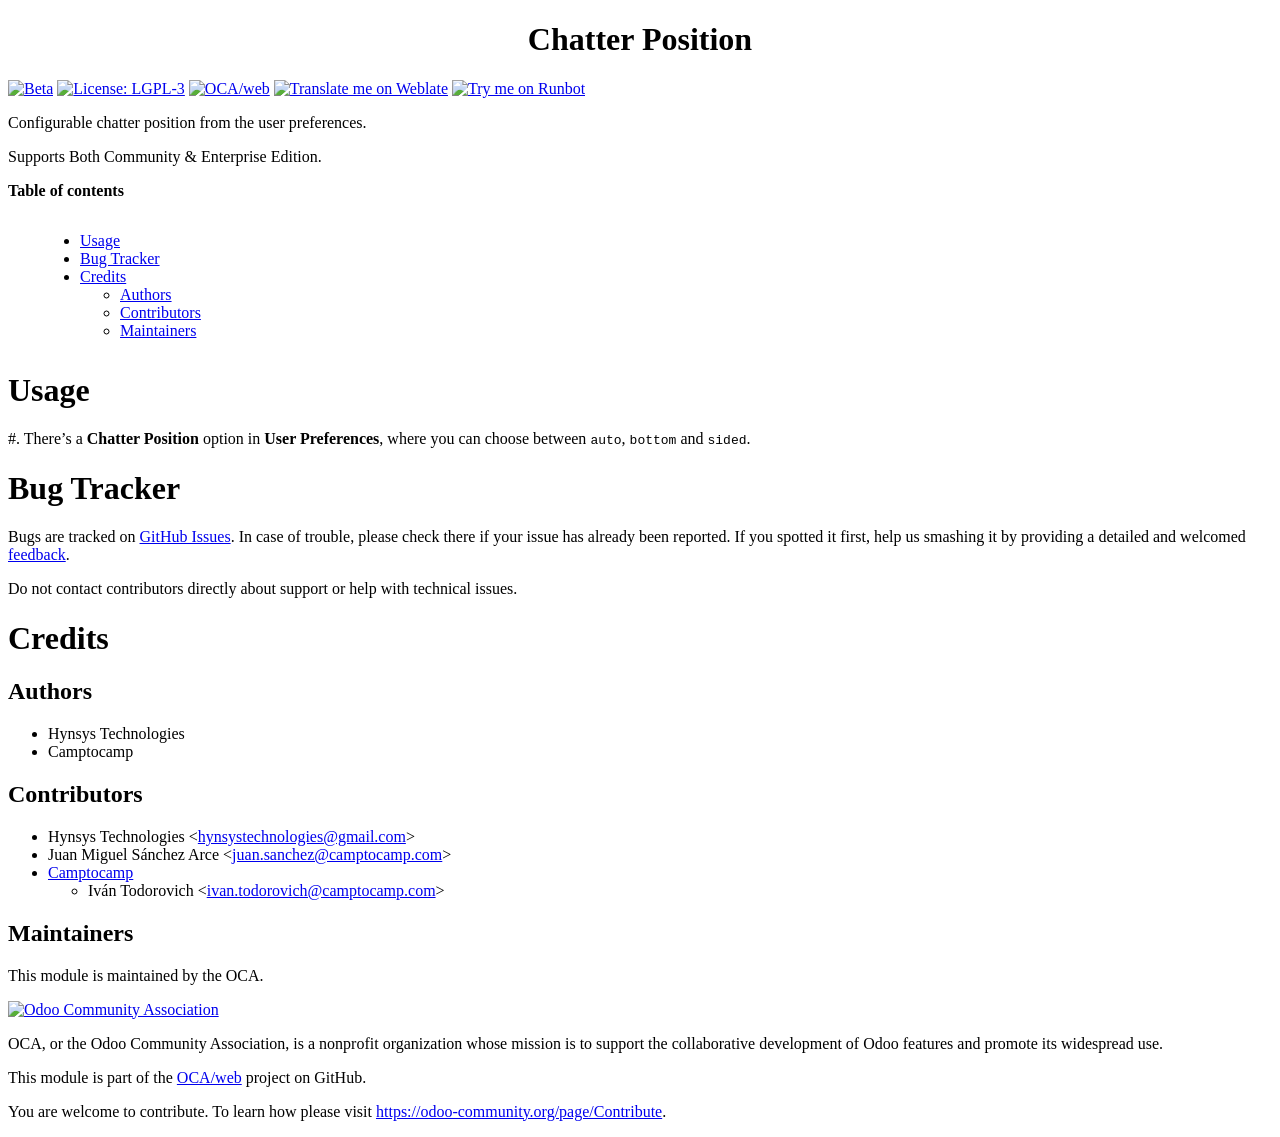
==== web_chatter_position/static/description/index.html @ acea9a52 "chatter position" ====
<?xml version="1.0" encoding="utf-8" ?>
<!DOCTYPE html PUBLIC "-//W3C//DTD XHTML 1.0 Transitional//EN" "http://www.w3.org/TR/xhtml1/DTD/xhtml1-transitional.dtd">
<html xmlns="http://www.w3.org/1999/xhtml" xml:lang="en" lang="en">
<head>
<meta http-equiv="Content-Type" content="text/html; charset=utf-8" />
<meta name="generator" content="Docutils 0.15.1: http://docutils.sourceforge.net/" />
<title>Chatter Position</title>
<style type="text/css">

/*
:Author: David Goodger (goodger@python.org)
:Id: $Id: html4css1.css 7952 2016-07-26 18:15:59Z milde $
:Copyright: This stylesheet has been placed in the public domain.

Default cascading style sheet for the HTML output of Docutils.

See http://docutils.sf.net/docs/howto/html-stylesheets.html for how to
customize this style sheet.
*/

/* used to remove borders from tables and images */
.borderless, table.borderless td, table.borderless th {
  border: 0 }

table.borderless td, table.borderless th {
  /* Override padding for "table.docutils td" with "! important".
     The right padding separates the table cells. */
  padding: 0 0.5em 0 0 ! important }

.first {
  /* Override more specific margin styles with "! important". */
  margin-top: 0 ! important }

.last, .with-subtitle {
  margin-bottom: 0 ! important }

.hidden {
  display: none }

.subscript {
  vertical-align: sub;
  font-size: smaller }

.superscript {
  vertical-align: super;
  font-size: smaller }

a.toc-backref {
  text-decoration: none ;
  color: black }

blockquote.epigraph {
  margin: 2em 5em ; }

dl.docutils dd {
  margin-bottom: 0.5em }

object[type="image/svg+xml"], object[type="application/x-shockwave-flash"] {
  overflow: hidden;
}

/* Uncomment (and remove this text!) to get bold-faced definition list terms
dl.docutils dt {
  font-weight: bold }
*/

div.abstract {
  margin: 2em 5em }

div.abstract p.topic-title {
  font-weight: bold ;
  text-align: center }

div.admonition, div.attention, div.caution, div.danger, div.error,
div.hint, div.important, div.note, div.tip, div.warning {
  margin: 2em ;
  border: medium outset ;
  padding: 1em }

div.admonition p.admonition-title, div.hint p.admonition-title,
div.important p.admonition-title, div.note p.admonition-title,
div.tip p.admonition-title {
  font-weight: bold ;
  font-family: sans-serif }

div.attention p.admonition-title, div.caution p.admonition-title,
div.danger p.admonition-title, div.error p.admonition-title,
div.warning p.admonition-title, .code .error {
  color: red ;
  font-weight: bold ;
  font-family: sans-serif }

/* Uncomment (and remove this text!) to get reduced vertical space in
   compound paragraphs.
div.compound .compound-first, div.compound .compound-middle {
  margin-bottom: 0.5em }

div.compound .compound-last, div.compound .compound-middle {
  margin-top: 0.5em }
*/

div.dedication {
  margin: 2em 5em ;
  text-align: center ;
  font-style: italic }

div.dedication p.topic-title {
  font-weight: bold ;
  font-style: normal }

div.figure {
  margin-left: 2em ;
  margin-right: 2em }

div.footer, div.header {
  clear: both;
  font-size: smaller }

div.line-block {
  display: block ;
  margin-top: 1em ;
  margin-bottom: 1em }

div.line-block div.line-block {
  margin-top: 0 ;
  margin-bottom: 0 ;
  margin-left: 1.5em }

div.sidebar {
  margin: 0 0 0.5em 1em ;
  border: medium outset ;
  padding: 1em ;
  background-color: #ffffee ;
  width: 40% ;
  float: right ;
  clear: right }

div.sidebar p.rubric {
  font-family: sans-serif ;
  font-size: medium }

div.system-messages {
  margin: 5em }

div.system-messages h1 {
  color: red }

div.system-message {
  border: medium outset ;
  padding: 1em }

div.system-message p.system-message-title {
  color: red ;
  font-weight: bold }

div.topic {
  margin: 2em }

h1.section-subtitle, h2.section-subtitle, h3.section-subtitle,
h4.section-subtitle, h5.section-subtitle, h6.section-subtitle {
  margin-top: 0.4em }

h1.title {
  text-align: center }

h2.subtitle {
  text-align: center }

hr.docutils {
  width: 75% }

img.align-left, .figure.align-left, object.align-left, table.align-left {
  clear: left ;
  float: left ;
  margin-right: 1em }

img.align-right, .figure.align-right, object.align-right, table.align-right {
  clear: right ;
  float: right ;
  margin-left: 1em }

img.align-center, .figure.align-center, object.align-center {
  display: block;
  margin-left: auto;
  margin-right: auto;
}

table.align-center {
  margin-left: auto;
  margin-right: auto;
}

.align-left {
  text-align: left }

.align-center {
  clear: both ;
  text-align: center }

.align-right {
  text-align: right }

/* reset inner alignment in figures */
div.align-right {
  text-align: inherit }

/* div.align-center * { */
/*   text-align: left } */

.align-top    {
  vertical-align: top }

.align-middle {
  vertical-align: middle }

.align-bottom {
  vertical-align: bottom }

ol.simple, ul.simple {
  margin-bottom: 1em }

ol.arabic {
  list-style: decimal }

ol.loweralpha {
  list-style: lower-alpha }

ol.upperalpha {
  list-style: upper-alpha }

ol.lowerroman {
  list-style: lower-roman }

ol.upperroman {
  list-style: upper-roman }

p.attribution {
  text-align: right ;
  margin-left: 50% }

p.caption {
  font-style: italic }

p.credits {
  font-style: italic ;
  font-size: smaller }

p.label {
  white-space: nowrap }

p.rubric {
  font-weight: bold ;
  font-size: larger ;
  color: maroon ;
  text-align: center }

p.sidebar-title {
  font-family: sans-serif ;
  font-weight: bold ;
  font-size: larger }

p.sidebar-subtitle {
  font-family: sans-serif ;
  font-weight: bold }

p.topic-title {
  font-weight: bold }

pre.address {
  margin-bottom: 0 ;
  margin-top: 0 ;
  font: inherit }

pre.literal-block, pre.doctest-block, pre.math, pre.code {
  margin-left: 2em ;
  margin-right: 2em }

pre.code .ln { color: grey; } /* line numbers */
pre.code, code { background-color: #eeeeee }
pre.code .comment, code .comment { color: #5C6576 }
pre.code .keyword, code .keyword { color: #3B0D06; font-weight: bold }
pre.code .literal.string, code .literal.string { color: #0C5404 }
pre.code .name.builtin, code .name.builtin { color: #352B84 }
pre.code .deleted, code .deleted { background-color: #DEB0A1}
pre.code .inserted, code .inserted { background-color: #A3D289}

span.classifier {
  font-family: sans-serif ;
  font-style: oblique }

span.classifier-delimiter {
  font-family: sans-serif ;
  font-weight: bold }

span.interpreted {
  font-family: sans-serif }

span.option {
  white-space: nowrap }

span.pre {
  white-space: pre }

span.problematic {
  color: red }

span.section-subtitle {
  /* font-size relative to parent (h1..h6 element) */
  font-size: 80% }

table.citation {
  border-left: solid 1px gray;
  margin-left: 1px }

table.docinfo {
  margin: 2em 4em }

table.docutils {
  margin-top: 0.5em ;
  margin-bottom: 0.5em }

table.footnote {
  border-left: solid 1px black;
  margin-left: 1px }

table.docutils td, table.docutils th,
table.docinfo td, table.docinfo th {
  padding-left: 0.5em ;
  padding-right: 0.5em ;
  vertical-align: top }

table.docutils th.field-name, table.docinfo th.docinfo-name {
  font-weight: bold ;
  text-align: left ;
  white-space: nowrap ;
  padding-left: 0 }

/* "booktabs" style (no vertical lines) */
table.docutils.booktabs {
  border: 0px;
  border-top: 2px solid;
  border-bottom: 2px solid;
  border-collapse: collapse;
}
table.docutils.booktabs * {
  border: 0px;
}
table.docutils.booktabs th {
  border-bottom: thin solid;
  text-align: left;
}

h1 tt.docutils, h2 tt.docutils, h3 tt.docutils,
h4 tt.docutils, h5 tt.docutils, h6 tt.docutils {
  font-size: 100% }

ul.auto-toc {
  list-style-type: none }

</style>
</head>
<body>
<div class="document" id="chatter-position">
<h1 class="title">Chatter Position</h1>

<!-- !!!!!!!!!!!!!!!!!!!!!!!!!!!!!!!!!!!!!!!!!!!!!!!!!!!!
!! This file is generated by oca-gen-addon-readme !!
!! changes will be overwritten.                   !!
!!!!!!!!!!!!!!!!!!!!!!!!!!!!!!!!!!!!!!!!!!!!!!!!!!!! -->
<p><a class="reference external" href="https://odoo-community.org/page/development-status"><img alt="Beta" src="https://img.shields.io/badge/maturity-Beta-yellow.png" /></a> <a class="reference external" href="http://www.gnu.org/licenses/lgpl-3.0-standalone.html"><img alt="License: LGPL-3" src="https://img.shields.io/badge/licence-LGPL--3-blue.png" /></a> <a class="reference external" href="https://github.com/OCA/web/tree/16.0/web_chatter_position"><img alt="OCA/web" src="https://img.shields.io/badge/github-OCA%2Fweb-lightgray.png?logo=github" /></a> <a class="reference external" href="https://translation.odoo-community.org/projects/web-16-0/web-16-0-web_chatter_position"><img alt="Translate me on Weblate" src="https://img.shields.io/badge/weblate-Translate%20me-F47D42.png" /></a> <a class="reference external" href="https://runbot.odoo-community.org/runbot/162/16.0"><img alt="Try me on Runbot" src="https://img.shields.io/badge/runbot-Try%20me-875A7B.png" /></a></p>
<p>Configurable chatter position from the user preferences.</p>
<p>Supports Both Community &amp; Enterprise Edition.</p>
<p><strong>Table of contents</strong></p>
<div class="contents local topic" id="contents">
<ul class="simple">
<li><a class="reference internal" href="#usage" id="id1">Usage</a></li>
<li><a class="reference internal" href="#bug-tracker" id="id2">Bug Tracker</a></li>
<li><a class="reference internal" href="#credits" id="id3">Credits</a><ul>
<li><a class="reference internal" href="#authors" id="id4">Authors</a></li>
<li><a class="reference internal" href="#contributors" id="id5">Contributors</a></li>
<li><a class="reference internal" href="#maintainers" id="id6">Maintainers</a></li>
</ul>
</li>
</ul>
</div>
<div class="section" id="usage">
<h1><a class="toc-backref" href="#id1">Usage</a></h1>
<p>#. There’s a <strong>Chatter Position</strong> option in <strong>User Preferences</strong>, where you can
choose between <tt class="docutils literal">auto</tt>, <tt class="docutils literal">bottom</tt> and <tt class="docutils literal">sided</tt>.</p>
</div>
<div class="section" id="bug-tracker">
<h1><a class="toc-backref" href="#id2">Bug Tracker</a></h1>
<p>Bugs are tracked on <a class="reference external" href="https://github.com/OCA/web/issues">GitHub Issues</a>.
In case of trouble, please check there if your issue has already been reported.
If you spotted it first, help us smashing it by providing a detailed and welcomed
<a class="reference external" href="https://github.com/OCA/web/issues/new?body=module:%20web_chatter_position%0Aversion:%2016.0%0A%0A**Steps%20to%20reproduce**%0A-%20...%0A%0A**Current%20behavior**%0A%0A**Expected%20behavior**">feedback</a>.</p>
<p>Do not contact contributors directly about support or help with technical issues.</p>
</div>
<div class="section" id="credits">
<h1><a class="toc-backref" href="#id3">Credits</a></h1>
<div class="section" id="authors">
<h2><a class="toc-backref" href="#id4">Authors</a></h2>
<ul class="simple">
<li>Hynsys Technologies</li>
<li>Camptocamp</li>
</ul>
</div>
<div class="section" id="contributors">
<h2><a class="toc-backref" href="#id5">Contributors</a></h2>
<ul class="simple">
<li>Hynsys Technologies &lt;<a class="reference external" href="mailto:hynsystechnologies&#64;gmail.com">hynsystechnologies&#64;gmail.com</a>&gt;</li>
<li>Juan Miguel Sánchez Arce &lt;<a class="reference external" href="mailto:juan.sanchez&#64;camptocamp.com">juan.sanchez&#64;camptocamp.com</a>&gt;</li>
<li><a class="reference external" href="https://www.camptocamp.com">Camptocamp</a><ul>
<li>Iván Todorovich &lt;<a class="reference external" href="mailto:ivan.todorovich&#64;camptocamp.com">ivan.todorovich&#64;camptocamp.com</a>&gt;</li>
</ul>
</li>
</ul>
</div>
<div class="section" id="maintainers">
<h2><a class="toc-backref" href="#id6">Maintainers</a></h2>
<p>This module is maintained by the OCA.</p>
<a class="reference external image-reference" href="https://odoo-community.org"><img alt="Odoo Community Association" src="https://odoo-community.org/logo.png" /></a>
<p>OCA, or the Odoo Community Association, is a nonprofit organization whose
mission is to support the collaborative development of Odoo features and
promote its widespread use.</p>
<p>This module is part of the <a class="reference external" href="https://github.com/OCA/web/tree/16.0/web_chatter_position">OCA/web</a> project on GitHub.</p>
<p>You are welcome to contribute. To learn how please visit <a class="reference external" href="https://odoo-community.org/page/Contribute">https://odoo-community.org/page/Contribute</a>.</p>
</div>
</div>
</div>
</body>
</html>
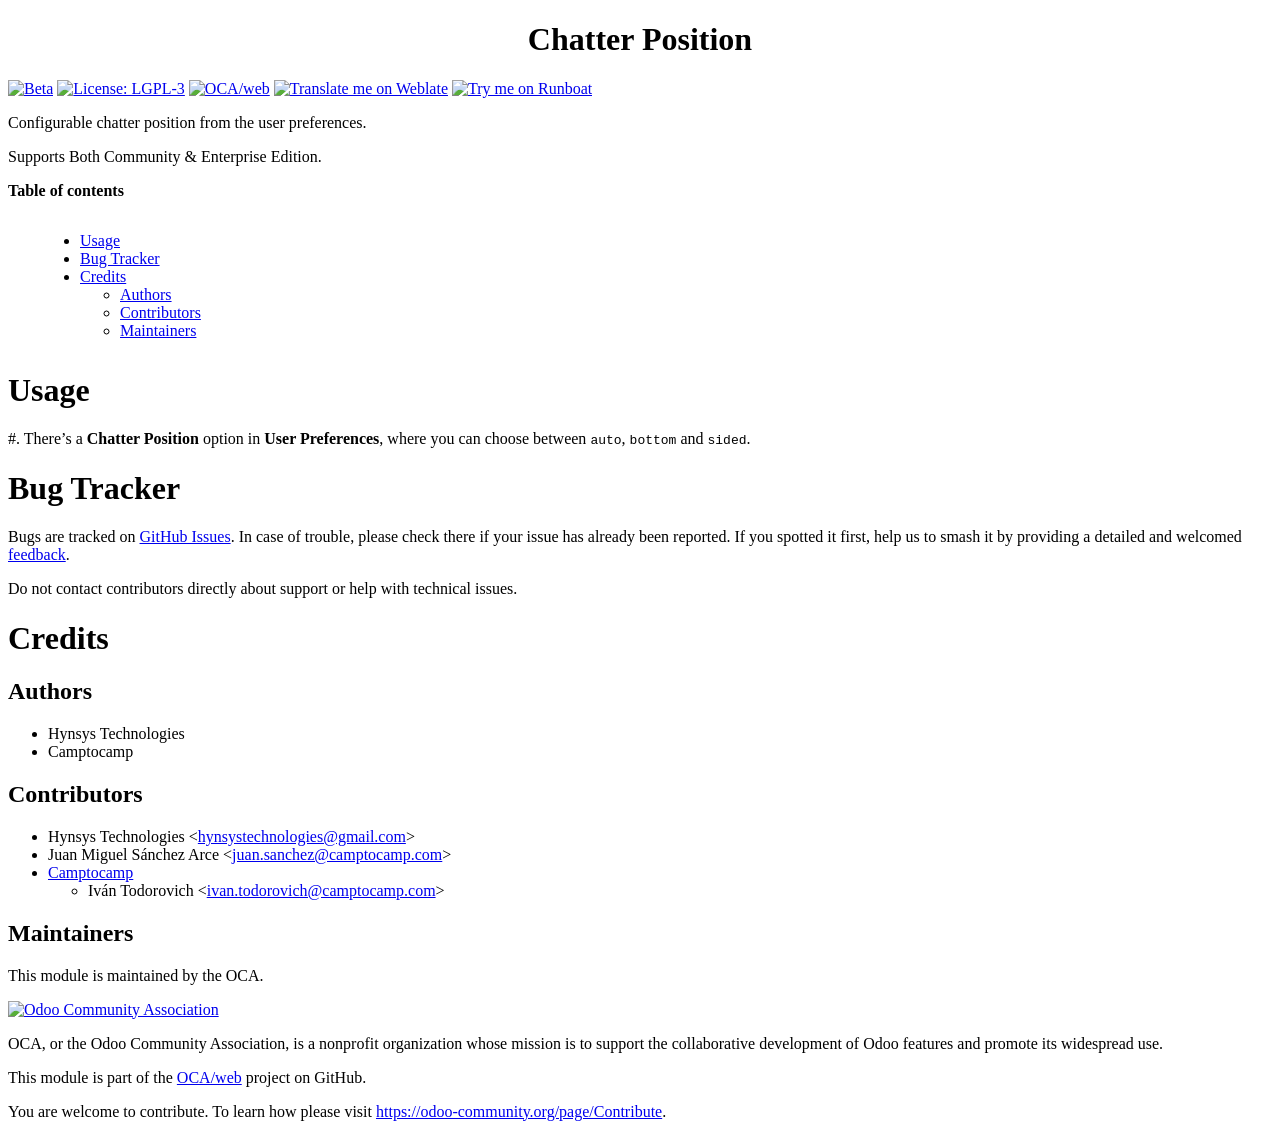
==== commit b57b70e7: "Module updates" ====
--- a/web_chatter_position/static/description/index.html
+++ b/web_chatter_position/static/description/index.html
@@ -1,20 +1,20 @@
-<?xml version="1.0" encoding="utf-8" ?>
+<?xml version="1.0" encoding="utf-8"?>
 <!DOCTYPE html PUBLIC "-//W3C//DTD XHTML 1.0 Transitional//EN" "http://www.w3.org/TR/xhtml1/DTD/xhtml1-transitional.dtd">
 <html xmlns="http://www.w3.org/1999/xhtml" xml:lang="en" lang="en">
 <head>
 <meta http-equiv="Content-Type" content="text/html; charset=utf-8" />
-<meta name="generator" content="Docutils 0.15.1: http://docutils.sourceforge.net/" />
+<meta name="generator" content="Docutils: https://docutils.sourceforge.io/" />
 <title>Chatter Position</title>
 <style type="text/css">
 
 /*
 :Author: David Goodger (goodger@python.org)
-:Id: $Id: html4css1.css 7952 2016-07-26 18:15:59Z milde $
+:Id: $Id: html4css1.css 8954 2022-01-20 10:10:25Z milde $
 :Copyright: This stylesheet has been placed in the public domain.
 
 Default cascading style sheet for the HTML output of Docutils.
 
-See http://docutils.sf.net/docs/howto/html-stylesheets.html for how to
+See https://docutils.sourceforge.io/docs/howto/html-stylesheets.html for how to
 customize this style sheet.
 */
 
@@ -366,47 +366,49 @@
 <!-- !!!!!!!!!!!!!!!!!!!!!!!!!!!!!!!!!!!!!!!!!!!!!!!!!!!!
 !! This file is generated by oca-gen-addon-readme !!
 !! changes will be overwritten.                   !!
+!!!!!!!!!!!!!!!!!!!!!!!!!!!!!!!!!!!!!!!!!!!!!!!!!!!!
+!! source digest: sha256:fbb006a9a99fbcf94cbb8823017ff08050ed9294fd3c81929e4a4b2e225ca61b
 !!!!!!!!!!!!!!!!!!!!!!!!!!!!!!!!!!!!!!!!!!!!!!!!!!!! -->
-<p><a class="reference external" href="https://odoo-community.org/page/development-status"><img alt="Beta" src="https://img.shields.io/badge/maturity-Beta-yellow.png" /></a> <a class="reference external" href="http://www.gnu.org/licenses/lgpl-3.0-standalone.html"><img alt="License: LGPL-3" src="https://img.shields.io/badge/licence-LGPL--3-blue.png" /></a> <a class="reference external" href="https://github.com/OCA/web/tree/16.0/web_chatter_position"><img alt="OCA/web" src="https://img.shields.io/badge/github-OCA%2Fweb-lightgray.png?logo=github" /></a> <a class="reference external" href="https://translation.odoo-community.org/projects/web-16-0/web-16-0-web_chatter_position"><img alt="Translate me on Weblate" src="https://img.shields.io/badge/weblate-Translate%20me-F47D42.png" /></a> <a class="reference external" href="https://runbot.odoo-community.org/runbot/162/16.0"><img alt="Try me on Runbot" src="https://img.shields.io/badge/runbot-Try%20me-875A7B.png" /></a></p>
+<p><a class="reference external image-reference" href="https://odoo-community.org/page/development-status"><img alt="Beta" src="https://img.shields.io/badge/maturity-Beta-yellow.png" /></a> <a class="reference external image-reference" href="http://www.gnu.org/licenses/lgpl-3.0-standalone.html"><img alt="License: LGPL-3" src="https://img.shields.io/badge/licence-LGPL--3-blue.png" /></a> <a class="reference external image-reference" href="https://github.com/OCA/web/tree/16.0/web_chatter_position"><img alt="OCA/web" src="https://img.shields.io/badge/github-OCA%2Fweb-lightgray.png?logo=github" /></a> <a class="reference external image-reference" href="https://translation.odoo-community.org/projects/web-16-0/web-16-0-web_chatter_position"><img alt="Translate me on Weblate" src="https://img.shields.io/badge/weblate-Translate%20me-F47D42.png" /></a> <a class="reference external image-reference" href="https://runboat.odoo-community.org/builds?repo=OCA/web&amp;target_branch=16.0"><img alt="Try me on Runboat" src="https://img.shields.io/badge/runboat-Try%20me-875A7B.png" /></a></p>
 <p>Configurable chatter position from the user preferences.</p>
 <p>Supports Both Community &amp; Enterprise Edition.</p>
 <p><strong>Table of contents</strong></p>
 <div class="contents local topic" id="contents">
 <ul class="simple">
-<li><a class="reference internal" href="#usage" id="id1">Usage</a></li>
-<li><a class="reference internal" href="#bug-tracker" id="id2">Bug Tracker</a></li>
-<li><a class="reference internal" href="#credits" id="id3">Credits</a><ul>
-<li><a class="reference internal" href="#authors" id="id4">Authors</a></li>
-<li><a class="reference internal" href="#contributors" id="id5">Contributors</a></li>
-<li><a class="reference internal" href="#maintainers" id="id6">Maintainers</a></li>
+<li><a class="reference internal" href="#usage" id="toc-entry-1">Usage</a></li>
+<li><a class="reference internal" href="#bug-tracker" id="toc-entry-2">Bug Tracker</a></li>
+<li><a class="reference internal" href="#credits" id="toc-entry-3">Credits</a><ul>
+<li><a class="reference internal" href="#authors" id="toc-entry-4">Authors</a></li>
+<li><a class="reference internal" href="#contributors" id="toc-entry-5">Contributors</a></li>
+<li><a class="reference internal" href="#maintainers" id="toc-entry-6">Maintainers</a></li>
 </ul>
 </li>
 </ul>
 </div>
 <div class="section" id="usage">
-<h1><a class="toc-backref" href="#id1">Usage</a></h1>
+<h1><a class="toc-backref" href="#toc-entry-1">Usage</a></h1>
 <p>#. There’s a <strong>Chatter Position</strong> option in <strong>User Preferences</strong>, where you can
 choose between <tt class="docutils literal">auto</tt>, <tt class="docutils literal">bottom</tt> and <tt class="docutils literal">sided</tt>.</p>
 </div>
 <div class="section" id="bug-tracker">
-<h1><a class="toc-backref" href="#id2">Bug Tracker</a></h1>
+<h1><a class="toc-backref" href="#toc-entry-2">Bug Tracker</a></h1>
 <p>Bugs are tracked on <a class="reference external" href="https://github.com/OCA/web/issues">GitHub Issues</a>.
 In case of trouble, please check there if your issue has already been reported.
-If you spotted it first, help us smashing it by providing a detailed and welcomed
+If you spotted it first, help us to smash it by providing a detailed and welcomed
 <a class="reference external" href="https://github.com/OCA/web/issues/new?body=module:%20web_chatter_position%0Aversion:%2016.0%0A%0A**Steps%20to%20reproduce**%0A-%20...%0A%0A**Current%20behavior**%0A%0A**Expected%20behavior**">feedback</a>.</p>
 <p>Do not contact contributors directly about support or help with technical issues.</p>
 </div>
 <div class="section" id="credits">
-<h1><a class="toc-backref" href="#id3">Credits</a></h1>
+<h1><a class="toc-backref" href="#toc-entry-3">Credits</a></h1>
 <div class="section" id="authors">
-<h2><a class="toc-backref" href="#id4">Authors</a></h2>
+<h2><a class="toc-backref" href="#toc-entry-4">Authors</a></h2>
 <ul class="simple">
 <li>Hynsys Technologies</li>
 <li>Camptocamp</li>
 </ul>
 </div>
 <div class="section" id="contributors">
-<h2><a class="toc-backref" href="#id5">Contributors</a></h2>
+<h2><a class="toc-backref" href="#toc-entry-5">Contributors</a></h2>
 <ul class="simple">
 <li>Hynsys Technologies &lt;<a class="reference external" href="mailto:hynsystechnologies&#64;gmail.com">hynsystechnologies&#64;gmail.com</a>&gt;</li>
 <li>Juan Miguel Sánchez Arce &lt;<a class="reference external" href="mailto:juan.sanchez&#64;camptocamp.com">juan.sanchez&#64;camptocamp.com</a>&gt;</li>
@@ -417,7 +419,7 @@
 </ul>
 </div>
 <div class="section" id="maintainers">
-<h2><a class="toc-backref" href="#id6">Maintainers</a></h2>
+<h2><a class="toc-backref" href="#toc-entry-6">Maintainers</a></h2>
 <p>This module is maintained by the OCA.</p>
 <a class="reference external image-reference" href="https://odoo-community.org"><img alt="Odoo Community Association" src="https://odoo-community.org/logo.png" /></a>
 <p>OCA, or the Odoo Community Association, is a nonprofit organization whose
